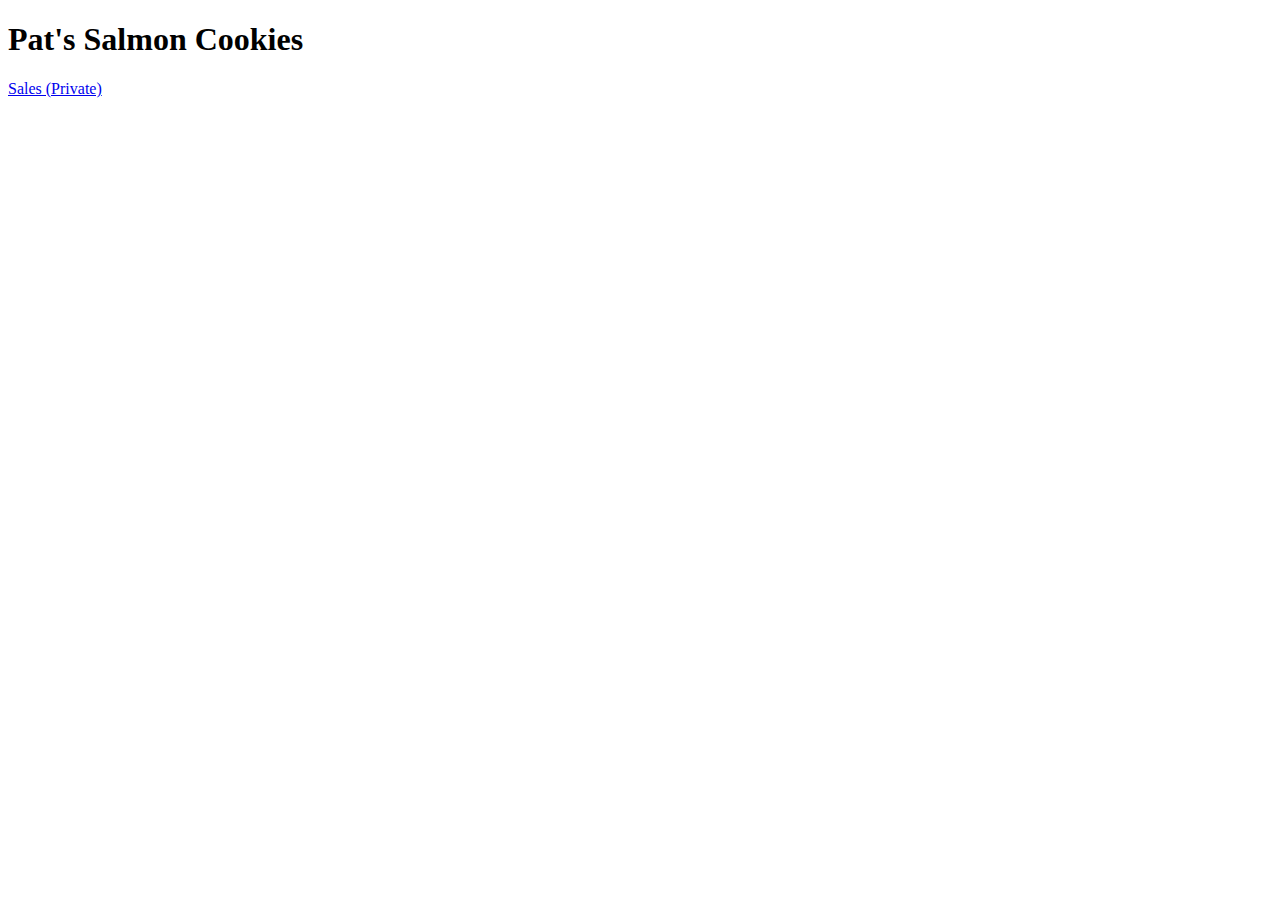
==== index.html @ 9a22c4f6 "just about finished sales data question-one" ====
<!DOCTYPE html>
<html>

<head>
  <title>Pat's Salmon Cookies</title>
</head>

<body>
  <header>
    <h1>Pat's Salmon Cookies</h1>
    <a href="sales.html">Sales (Private)</a>

  </header>

</body>

</html>
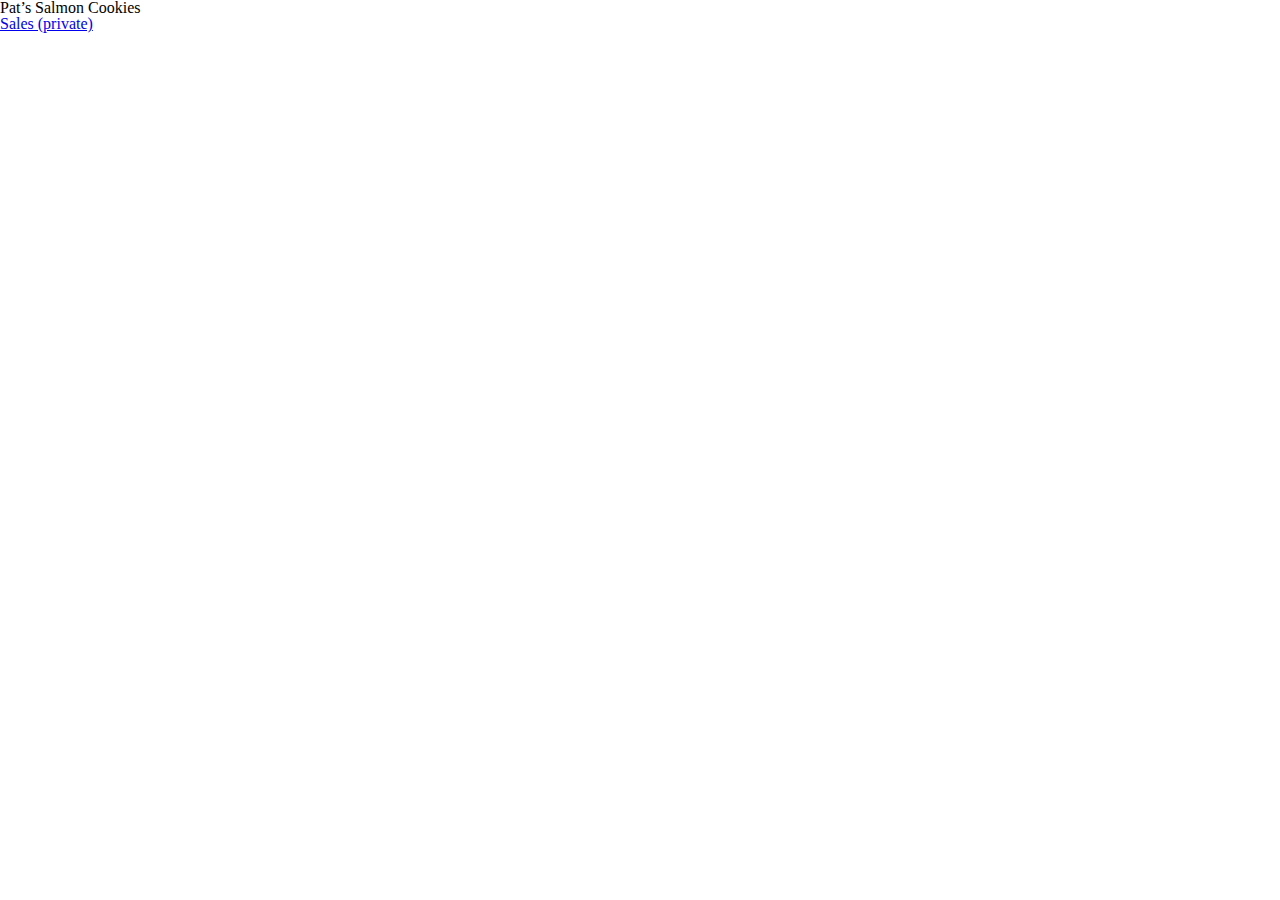
==== commit ded3cbac: "finished lab 6" ====
--- a/index.html
+++ b/index.html
@@ -1,17 +1,15 @@
 <!DOCTYPE html>
-<html>
-
+<html lang="en">
 <head>
-  <title>Pat's Salmon Cookies</title>
+  <title>Pat’s Salmon Cookies</title>
+    <link rel="stylesheet" href="css/reset.css"> 
+    <link rel="stylesheet" href="css/style.css">
 </head>
-
 <body>
   <header>
-    <h1>Pat's Salmon Cookies</h1>
-    <a href="sales.html">Sales (Private)</a>
-
+    <h1>Pat’s Salmon Cookies</h1>
+    <a href="sales.html">Sales (private)</a>
   </header>
-
+  
 </body>
-
 </html>
--- a/css/style.css
+++ b/css/style.css
@@ -0,0 +1,21 @@
+
+* {
+  font-family:Arial, Helvetica, sans-serif;
+}
+h2 {
+  margin-left: 40px;
+  margin-top: 40px;
+}
+ul {
+  margin: 50px;
+  margin-top: 15px;
+  list-style-type:circle;
+}
+
+li:first-child{
+  margin-top: 15px;
+}
+
+li:last-child{
+  margin-top: 15px;
+}
